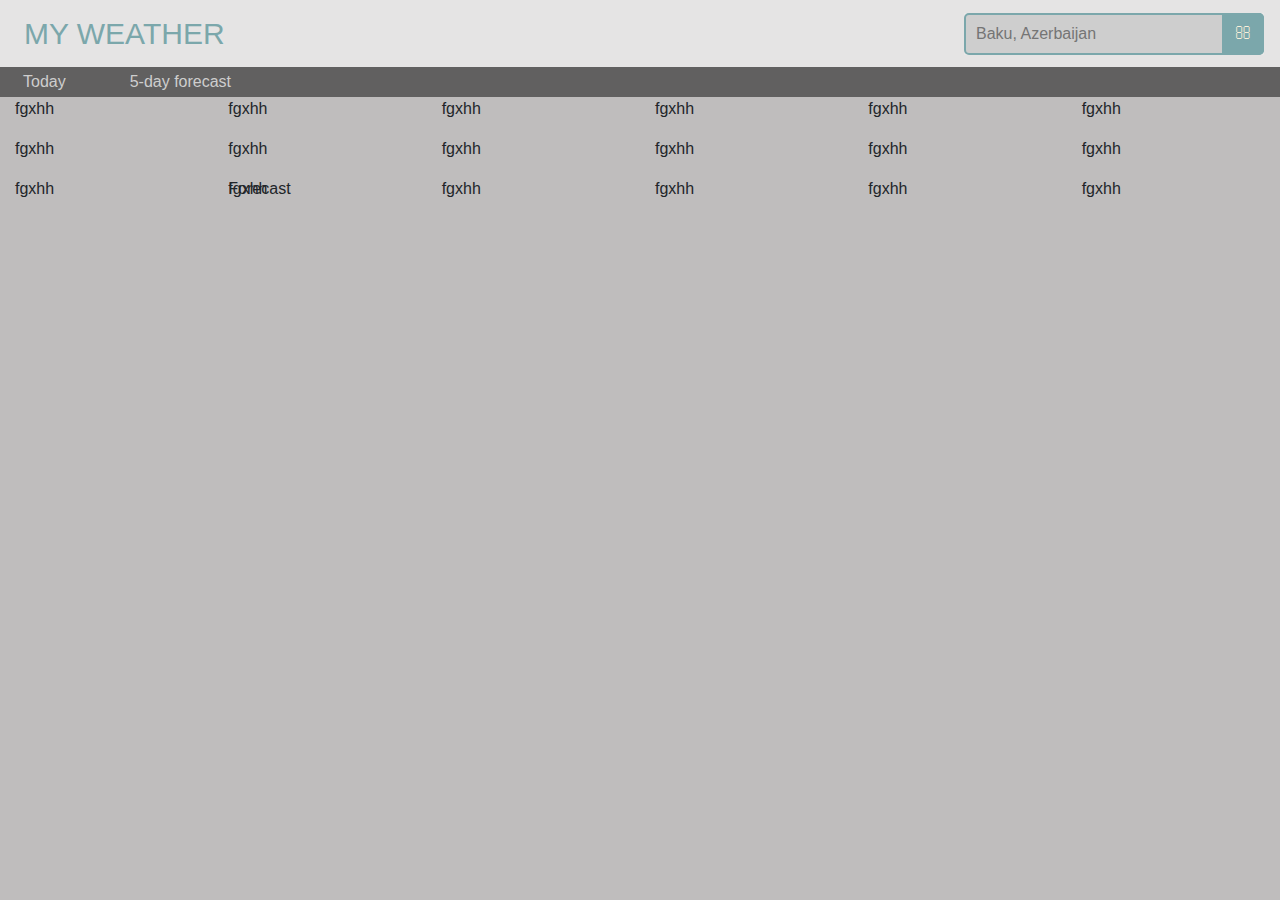
==== js/exam2/1.html @ 4b52c7ed "exam" ====
<!DOCTYPE html>
<html>
<head>
	<title>exam</title>
	<script src="js/jquery-3.5.1.min.js"></script>
	<script src="js/script.js"></script>
	<link rel="stylesheet" href="https://maxcdn.bootstrapcdn.com/bootstrap/4.0.0/css/bootstrap.min.css" integrity="sha384-Gn5384xqQ1aoWXA+058RXPxPg6fy4IWvTNh0E263XmFcJlSAwiGgFAW/dAiS6JXm" crossorigin="anonymous">
	<link rel="stylesheet" type="text/css" href="1.css">
	<meta name="viewport" content="width=device-width, initial-scale=1">
</head>
<body>
	<nav class="navbar">
		<button class="buttonTop">MY WEATHER</button>
		<div class="d1">
  			<form>
  				<input type="text" placeholder="Baku, Azerbaijan">
  				<button type="submit"></button>
  			</form>
		</div>
	</nav>
	<div class="container-fluid header">
		<div class="row rowGray">
			<div class="col-lg-1">
				<button class="buttonToday">Today</button>
			</div>
			<div class="col-lg-2">
				<button class="buttonToday">5-day forecast</button>
			</div>
		</div>
		<div class="row">
			<div class="col-lg-2 daysUp">
				<p>fgxhh</p>
				<p>fgxhh</p>
				<p>fgxhh</p>
			</div>
			<div class="col-lg-2 daysUp">
				<p>fgxhh</p>
				<p>fgxhh</p>
				<p>fgxhh</p>
			</div>
			<div class="col-lg-2 daysUp">
				<p>fgxhh</p>
				<p>fgxhh</p>
				<p>fgxhh</p>
			</div>
			<div class="col-lg-2 daysUp">
				<p>fgxhh</p>
				<p>fgxhh</p>
				<p>fgxhh</p>
			</div>
			<div class="col-lg-2 daysUp">
				<p>fgxhh</p>
				<p>fgxhh</p>
				<p>fgxhh</p>
			</div>
			<div class="col-lg-2 daysUp">
				<p>fgxhh</p>
				<p>fgxhh</p>
				<p>fgxhh</p>
			</div>
		</div>
		<div class="row">
			<div class="col-lg-2">
				<p></p>
			</div>
			<div class="col-lg-2">
				<p>Forecast</p>
			</div>
		</div>
</body>
---- js/exam2/1.css ----
.buttonTop {
  color: #7BA7AB;
  background-color: transparent;
  font-size: 30px;
  border-color: transparent;
}
{box-sizing: border-box;}
body {
  margin: 0;
  background-color: #BFBDBD;
}
.navbar {
  background-color: #E5E4E4
}
form {
  position: relative;
  width: 300px;
  margin: 0 auto;
}
.d1 {background: #EAE8E8;}
.d1 input {
  width: 100%;
  height: 42px;
  padding-left: 10px;
  border: 2px solid #7BA7AB;
  border-radius: 5px;
  outline: none;
  background: #cecece;
  color: #9E9C9C;
}
.d1 button {
  position: absolute; 
  top: 0;
  right: 0px;
  width: 42px;
  height: 42px;
  border: none;
  background: #7BA7AB;
  border-radius: 0 5px 5px 0;
  cursor: pointer;
}
.d1 button:before {
  content: "\f002";
  font-family: FontAwesome;
  font-size: 16px;
  color: #F9F0DA;
}
.rowGray {
  background-color: #616060;
  height: 2%;
}
.buttonToday {
  background-color: transparent;
  border-color: transparent;
  color: #cecece;
}
.daysUp {
  height: 80px;
}
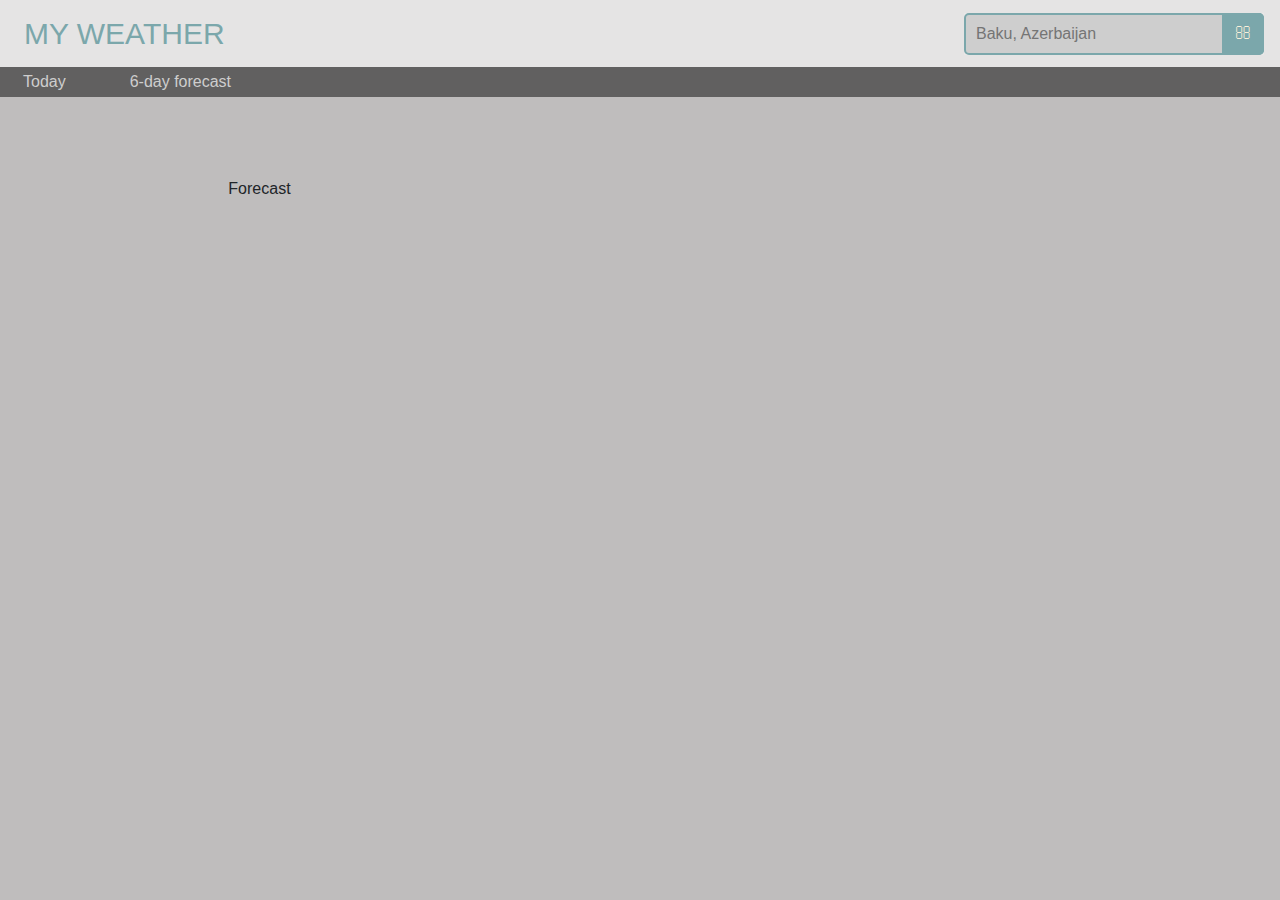
==== commit 2f927df6: "exam" ====
--- a/js/exam2/1.html
+++ b/js/exam2/1.html
@@ -24,39 +24,39 @@
 				<button class="buttonToday">Today</button>
 			</div>
 			<div class="col-lg-2">
-				<button class="buttonToday">5-day forecast</button>
+				<button class="buttonToday">6-day forecast</button>
 			</div>
 		</div>
 		<div class="row">
 			<div class="col-lg-2 daysUp">
-				<p>fgxhh</p>
-				<p>fgxhh</p>
-				<p>fgxhh</p>
+				<p class="weather"></p>
+				<p class="temperature"></p>
+				
 			</div>
 			<div class="col-lg-2 daysUp">
-				<p>fgxhh</p>
-				<p>fgxhh</p>
-				<p>fgxhh</p>
+				<p class="weather"></p>
+				<p class="temperature"></p>
+				
 			</div>
 			<div class="col-lg-2 daysUp">
-				<p>fgxhh</p>
-				<p>fgxhh</p>
-				<p>fgxhh</p>
+				<p class="weather"></p>
+				<p class="temperature"></p>
+				
 			</div>
 			<div class="col-lg-2 daysUp">
-				<p>fgxhh</p>
-				<p>fgxhh</p>
-				<p>fgxhh</p>
+				<p class="weather"></p>
+				<p class="temperature"></p>
+				
 			</div>
 			<div class="col-lg-2 daysUp">
-				<p>fgxhh</p>
-				<p>fgxhh</p>
-				<p>fgxhh</p>
+				<p class="weather"></p>
+				<p class="temperature"></p>
+				
 			</div>
 			<div class="col-lg-2 daysUp">
-				<p>fgxhh</p>
-				<p>fgxhh</p>
-				<p>fgxhh</p>
+				<p class="weather"></p>
+				<p class="temperature"></p>
+				
 			</div>
 		</div>
 		<div class="row">
